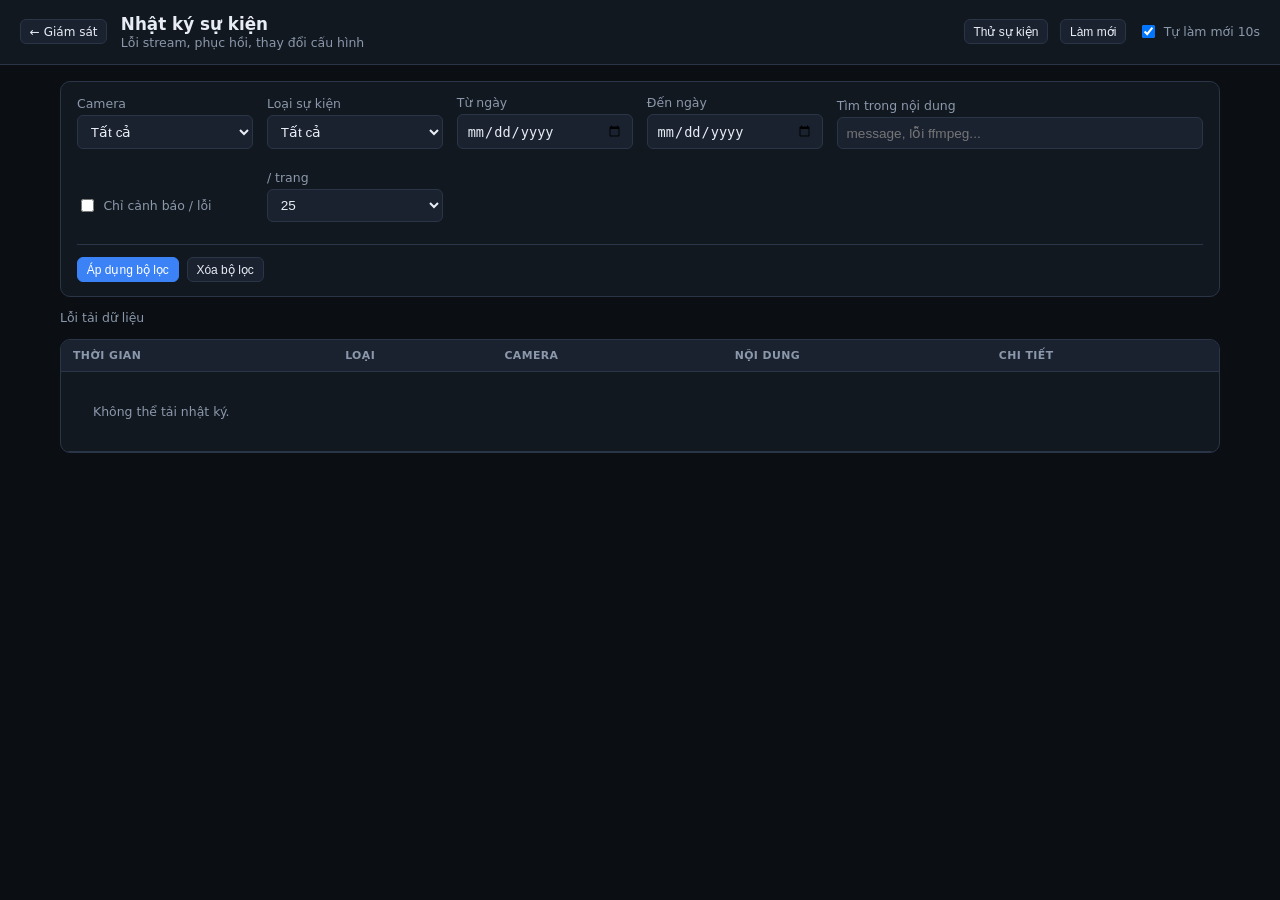
==== static/logs.html @ b893a558 "tmp" ====
<!DOCTYPE html>
<html lang="vi">
<head>
  <meta charset="UTF-8" />
  <meta name="viewport" content="width=device-width, initial-scale=1.0" />
  <title>OrBro — Nhật ký sự kiện</title>
  <link rel="stylesheet" href="/static/css/dashboard.css?v=27" />
  <link rel="stylesheet" href="/static/css/logs.css?v=2" />
</head>
<body class="logs-body">
  <header class="logs-topbar">
    <div class="logs-topbar-left">
      <a class="btn btn-ghost btn-sm" href="/">← Giám sát</a>
      <div>
        <h1>Nhật ký sự kiện</h1>
        <p class="subtitle">Lỗi stream, phục hồi, thay đổi cấu hình</p>
      </div>
    </div>
    <div class="logs-topbar-right">
      <button type="button" class="btn btn-ghost btn-sm" id="btn-test-event">Thử sự kiện</button>
      <button type="button" class="btn btn-ghost btn-sm" id="btn-refresh">Làm mới</button>
      <label class="logs-auto-refresh">
        <input type="checkbox" id="auto-refresh" checked />
        <span>Tự làm mới 10s</span>
      </label>
    </div>
  </header>

  <main class="logs-main">
    <section class="logs-filters card">
      <div class="logs-filters-grid">
        <label class="field">
          <span>Camera</span>
          <select id="filter-camera">
            <option value="">Tất cả</option>
          </select>
        </label>
        <label class="field">
          <span>Loại sự kiện</span>
          <select id="filter-type">
            <option value="">Tất cả</option>
          </select>
        </label>
        <label class="field">
          <span>Từ ngày</span>
          <input type="date" id="filter-from" />
        </label>
        <label class="field">
          <span>Đến ngày</span>
          <input type="date" id="filter-to" />
        </label>
        <label class="field field-grow">
          <span>Tìm trong nội dung</span>
          <input type="search" id="filter-q" placeholder="message, lỗi ffmpeg..." />
        </label>
        <label class="field field-check">
          <input type="checkbox" id="filter-alerts-only" />
          <span>Chỉ cảnh báo / lỗi</span>
        </label>
        <label class="field">
          <span>/ trang</span>
          <select id="filter-page-size">
            <option value="25" selected>25</option>
            <option value="50">50</option>
            <option value="100">100</option>
          </select>
        </label>
      </div>
      <div class="logs-filter-actions">
        <button type="button" class="btn btn-primary btn-sm" id="btn-apply">Áp dụng bộ lọc</button>
        <button type="button" class="btn btn-ghost btn-sm" id="btn-reset">Xóa bộ lọc</button>
      </div>
    </section>

    <section class="logs-summary" id="logs-summary">Đang tải...</section>

    <section class="logs-table-wrap card">
      <div class="logs-table-scroll">
        <table class="logs-table">
          <thead>
            <tr>
              <th>Thời gian</th>
              <th>Loại</th>
              <th>Camera</th>
              <th>Nội dung</th>
              <th>Chi tiết</th>
            </tr>
          </thead>
          <tbody id="logs-tbody">
            <tr><td colspan="5" class="logs-empty">Đang tải...</td></tr>
          </tbody>
        </table>
      </div>
    </section>

    <nav class="logs-pagination" id="logs-pagination" aria-label="Phân trang"></nav>
  </main>

  <dialog class="modal modal-test-event" id="test-event-modal">
    <div class="modal-body">
      <div class="modal-head">
        <h3>Thử sự kiện</h3>
        <button type="button" class="btn-icon" data-action="close-test-event" title="Đóng">×</button>
      </div>
      <p class="test-event-hint">Ghi một sự kiện vào nhật ký (chỉ dùng khi test).</p>
      <div class="test-event-form">
        <label class="field">
          <span>Loại sự kiện</span>
          <select id="test-event-type"></select>
        </label>
        <label class="field">
          <span>Camera</span>
          <select id="test-event-camera"></select>
        </label>
        <label class="field field-grow">
          <span>Nội dung (tùy chọn)</span>
          <input type="text" id="test-event-message" placeholder="Để trống = dùng mặc định" />
        </label>
      </div>
      <p class="test-event-status" id="test-event-status" hidden></p>
      <div class="modal-foot">
        <button type="button" class="btn btn-ghost" data-action="close-test-event">Hủy</button>
        <button type="button" class="btn btn-primary" id="btn-test-event-send">Gửi sự kiện</button>
      </div>
    </div>
  </dialog>

  <script src="/static/js/stream-event-labels.js"></script>
  <script src="/static/js/logs.js?v=3"></script>
</body>
</html>
---- static/css/dashboard.css ----
:root {
  --bg: #0b0f14;
  --surface: #121820;
  --surface-2: #1a2230;
  --border: #2a3547;
  --text: #e8edf5;
  --muted: #8b98ab;
  --accent: #3b82f6;
  --accent-soft: rgba(59, 130, 246, 0.15);
  --ok: #22c55e;
  --warn: #f59e0b;
  --err: #ef4444;
  --radius: 10px;
  --shadow: 0 4px 20px rgba(0, 0, 0, 0.25);
}

* {
  box-sizing: border-box;
}

body {
  margin: 0;
  min-height: 100vh;
  font-family: "Segoe UI", system-ui, -apple-system, sans-serif;
  background: var(--bg);
  color: var(--text);
}

.topbar {
  display: flex;
  flex-wrap: wrap;
  align-items: center;
  justify-content: space-between;
  gap: 0.75rem;
  padding: 0.75rem 1.25rem;
  border-bottom: 1px solid var(--border);
  background: var(--surface);
}

.brand {
  display: flex;
  align-items: center;
  gap: 0.75rem;
}

.brand-mark {
  width: 36px;
  height: 36px;
  border-radius: 8px;
  background: linear-gradient(135deg, #2563eb, #06b6d4);
}

.brand h1 {
  margin: 0;
  font-size: 1rem;
  font-weight: 650;
}

.subtitle {
  margin: 0.1rem 0 0;
  color: var(--muted);
  font-size: 0.78rem;
}

.metrics {
  display: flex;
  gap: 0.5rem;
  flex-wrap: wrap;
}

.metric {
  min-width: 78px;
  padding: 0.4rem 0.65rem;
  border: 1px solid var(--border);
  border-radius: 8px;
  background: var(--surface-2);
}

.metric-label {
  display: block;
  font-size: 0.68rem;
  color: var(--muted);
  text-transform: uppercase;
  letter-spacing: 0.04em;
}

.metric-value {
  display: block;
  margin-top: 0.1rem;
  font-size: 0.92rem;
  font-weight: 650;
}

.toolbar {
  display: flex;
  align-items: center;
  gap: 0.65rem;
}

.control {
  display: flex;
  align-items: center;
  gap: 0.45rem;
  color: var(--muted);
  font-size: 0.82rem;
}

.control select {
  background: var(--surface-2);
  color: var(--text);
  border: 1px solid var(--border);
  border-radius: 6px;
  padding: 0.35rem 0.55rem;
}

.btn {
  display: inline-flex;
  align-items: center;
  justify-content: center;
  border-radius: 6px;
  padding: 0.4rem 0.75rem;
  font-size: 0.82rem;
  text-decoration: none;
  cursor: pointer;
  border: 1px solid transparent;
}

.btn-ghost {
  color: var(--text);
  border-color: var(--border);
  background: var(--surface-2);
}

.btn-ghost:hover {
  border-color: var(--accent);
}

.btn-primary {
  color: #fff;
  background: var(--accent);
  border-color: var(--accent);
}

.btn-primary:hover:not(:disabled) {
  filter: brightness(1.08);
}

.btn:disabled,
.btn-primary:disabled {
  opacity: 0.45;
  cursor: not-allowed;
}

.btn-danger {
  color: #fff;
  background: var(--err);
  border-color: var(--err);
}

.btn-sm {
  padding: 0.28rem 0.55rem;
  font-size: 0.75rem;
}

.btn-icon {
  display: inline-flex;
  align-items: center;
  justify-content: center;
  width: 28px;
  height: 28px;
  padding: 0;
  border: none;
  border-radius: 6px;
  background: transparent;
  color: var(--muted);
  font-size: 1rem;
  cursor: pointer;
}

.btn-icon:hover {
  background: rgba(255, 255, 255, 0.06);
  color: var(--text);
}

.btn-cell {
  width: 24px;
  height: 24px;
  font-size: 0.85rem;
}

main,
.layout {
  padding: 1rem 1.25rem 1.5rem;
  max-width: 1800px;
  margin: 0 auto;
}

.layout {
  display: grid;
  grid-template-columns: 1fr;
  gap: 1rem;
}

.layout:has(.side-panel:not(.hidden)) {
  grid-template-columns: 1fr 320px;
}

@media (max-width: 1100px) {
  .layout:has(.side-panel:not(.hidden)) {
    grid-template-columns: 1fr;
  }
}

.section-head {
  display: flex;
  align-items: baseline;
  justify-content: space-between;
  gap: 1rem;
  margin-bottom: 0.75rem;
}

.section-head h2 {
  margin: 0;
  font-size: 0.95rem;
  font-weight: 600;
}

.section-head p {
  margin: 0;
  color: var(--muted);
  font-size: 0.78rem;
}

.video-grid {
  display: grid;
  gap: 0.65rem;
}

.grid-4 {
  grid-template-columns: repeat(2, minmax(0, 1fr));
  gap: 0.75rem;
}

.grid-9 { grid-template-columns: repeat(3, minmax(0, 1fr)); }
.grid-16 { grid-template-columns: repeat(4, minmax(0, 1fr)); }
.grid-32 { grid-template-columns: repeat(4, minmax(0, 1fr)); }

@media (max-width: 1100px) {
  .grid-16,
  .grid-32 {
    grid-template-columns: repeat(3, minmax(0, 1fr));
  }
}

@media (max-width: 820px) {
  .grid-9,
  .grid-16,
  .grid-32 {
    grid-template-columns: repeat(2, minmax(0, 1fr));
  }
}

@media (max-width: 560px) {
  .video-grid {
    grid-template-columns: 1fr !important;
  }
}

.cell {
  display: flex;
  flex-direction: column;
  container-type: inline-size;
  container-name: camera-cell;
  border: 1px solid var(--border);
  border-radius: var(--radius);
  background: var(--surface);
  overflow: hidden;
}

.cell-hidden {
  display: none !important;
}

.cell-empty {
  opacity: 0.35;
}

.cell-head {
  display: flex;
  align-items: center;
  justify-content: space-between;
  gap: 0.5rem;
  padding: 0.4rem 0.6rem;
  border-bottom: 1px solid var(--border);
  background: var(--surface-2);
}

.cell-title {
  font-size: 0.8rem;
  font-weight: 600;
  white-space: nowrap;
  overflow: hidden;
  text-overflow: ellipsis;
}

.status-badge {
  flex-shrink: 0;
  font-size: 0.62rem;
  font-weight: 650;
  letter-spacing: 0.04em;
  text-transform: uppercase;
  padding: 0.15rem 0.4rem;
  border-radius: 999px;
}

.status-connected {
  color: var(--ok);
  background: rgba(34, 197, 94, 0.12);
}

.status-disconnected {
  color: var(--err);
  background: rgba(239, 68, 68, 0.12);
}

.status-reconnecting {
  color: var(--warn);
  background: rgba(245, 158, 11, 0.12);
}

.status-stopped {
  color: var(--muted);
  background: rgba(139, 152, 171, 0.1);
}

.cell-video-wrap {
  position: relative;
  background: #000;
  aspect-ratio: 16 / 9;
}

.cell-video-wrap video {
  width: 100%;
  height: 100%;
  object-fit: contain;
  background: #000;
}

.cell-overlay {
  position: absolute;
  inset: 0;
  display: flex;
  align-items: center;
  justify-content: center;
  padding: 0.75rem;
  text-align: center;
  color: var(--muted);
  font-size: 0.78rem;
  background: rgba(0, 0, 0, 0.5);
}

.cell-overlay.hidden {
  display: none;
}

.cell-foot {
  display: flex;
  flex-direction: row;
  flex-wrap: wrap;
  align-items: center;
  justify-content: space-between;
  gap: 0.35rem 0.65rem;
  padding: 0.35rem 0.55rem;
  border-top: 1px solid var(--border);
}

.cell-controls {
  display: flex;
  flex-wrap: nowrap;
  align-items: center;
  justify-content: flex-end;
  gap: 0.35rem 0.5rem;
  flex: 1 1 auto;
  min-width: 0;
}

.enc-control {
  display: inline-flex;
  align-items: center;
  gap: 0.2rem;
  flex-shrink: 0;
}

.enc-label {
  font-size: 0.62rem;
  color: #6b7789;
  text-transform: uppercase;
  letter-spacing: 0.03em;
  min-width: 1.6rem;
}

.enc-sep {
  color: var(--muted);
  font-size: 0.72rem;
  padding: 0 0.05rem;
}

.enc-control input {
  width: 44px;
  background: var(--bg);
  color: var(--text);
  border: 1px solid var(--border);
  border-radius: 5px;
  padding: 0.2rem 0.25rem;
  font-size: 0.72rem;
  text-align: center;
}

.res-control input[data-role="height-input"] {
  width: 44px;
}

.res-presets {
  display: inline-flex;
  flex-wrap: wrap;
  align-items: center;
  gap: 0.2rem;
}

.res-presets-form {
  display: flex;
  flex-wrap: wrap;
  gap: 0.35rem;
  margin-top: 0.15rem;
}

.res-preset-btn {
  min-width: 2.1rem;
  padding: 0.18rem 0.38rem;
  border: 1px solid var(--border);
  border-radius: 5px;
  background: var(--bg);
  color: var(--muted);
  font-size: 0.68rem;
  font-weight: 700;
  letter-spacing: 0.03em;
  line-height: 1.2;
  cursor: pointer;
  transition: border-color 0.15s, color 0.15s, background 0.15s;
}

.res-presets-form .res-preset-btn.active-stream {
  min-width: 2.75rem;
  padding: 0.32rem 0.55rem;
  font-size: 0.78rem;
}

.res-preset-btn:hover:not(:disabled) {
  border-color: var(--accent);
  color: var(--text);
}

.res-preset-btn.active-stream {
  color: #fff;
  background: var(--accent);
  border-color: var(--accent);
  box-shadow: 0 0 0 1px rgba(59, 130, 246, 0.45);
}

.res-preset-btn.active-pending {
  color: var(--warn);
  border-color: rgba(245, 158, 11, 0.65);
  background: rgba(245, 158, 11, 0.12);
}

.res-control-only {
  flex: 0 0 auto;
  justify-content: flex-end;
}

.res-control-only .res-presets {
  justify-content: flex-end;
}

.res-preset-btn.active {
  color: var(--accent);
  border-color: rgba(59, 130, 246, 0.55);
  background: var(--accent-soft);
}

.res-preset-btn.is-applying {
  opacity: 0.65;
  cursor: wait;
}

.res-preset-btn:disabled {
  opacity: 0.35;
  cursor: not-allowed;
}

.meta-item strong[data-role="resolution"] {
  cursor: help;
}

.field-row-fps {
  grid-template-columns: 1fr;
}

.enc-control input:focus {
  outline: none;
  border-color: var(--accent);
}

.enc-control button {
  width: 28px;
  height: 28px;
  padding: 0;
  background: var(--accent-soft);
  color: var(--accent);
  border: 1px solid rgba(59, 130, 246, 0.35);
  border-radius: 5px;
  font-size: 0.85rem;
  font-weight: 700;
  line-height: 1;
  cursor: pointer;
}

.enc-control button:hover:not(:disabled) {
  background: rgba(59, 130, 246, 0.25);
}

.enc-control button:disabled {
  opacity: 0.4;
  cursor: not-allowed;
}

.cell-meta {
  display: flex;
  align-items: center;
  flex-wrap: wrap;
  gap: 0.45rem 0.65rem;
  font-size: 0.72rem;
  color: var(--muted);
  min-width: 0;
}

.meta-item {
  display: inline-flex;
  align-items: baseline;
  gap: 0.2rem;
  white-space: nowrap;
}

.meta-item em {
  font-style: normal;
  font-size: 0.65rem;
  text-transform: uppercase;
  letter-spacing: 0.03em;
  color: #6b7789;
}

.meta-item strong {
  color: var(--text);
  font-weight: 650;
}

.meta-item.hidden {
  display: none;
}

@container camera-cell (max-width: 420px) {
  .cell-foot {
    flex-direction: column;
    align-items: stretch;
  }

  .cell-controls {
    flex-wrap: wrap;
    justify-content: space-between;
  }
}

.fps-pending {
  color: var(--warn) !important;
}

.fps-control {
  display: flex;
  align-items: center;
  gap: 0.25rem;
  flex-shrink: 0;
}

.fps-control input {
  width: 44px;
  background: var(--bg);
  color: var(--text);
  border: 1px solid var(--border);
  border-radius: 5px;
  padding: 0.2rem 0.25rem;
  font-size: 0.75rem;
  text-align: center;
}

.fps-control input:focus {
  outline: none;
  border-color: var(--accent);
}

.fps-control button {
  width: 28px;
  height: 28px;
  padding: 0;
  background: var(--accent-soft);
  color: var(--accent);
  border: 1px solid rgba(59, 130, 246, 0.35);
  border-radius: 5px;
  font-size: 0.85rem;
  font-weight: 700;
  line-height: 1;
  cursor: pointer;
}

.fps-control button:hover:not(:disabled) {
  background: rgba(59, 130, 246, 0.25);
}

.fps-control button:disabled {
  opacity: 0.4;
  cursor: not-allowed;
}

.cell-head-actions {
  display: flex;
  align-items: center;
  gap: 0.15rem;
}

.side-panel {
  border: 1px solid var(--border);
  border-radius: var(--radius);
  background: var(--surface);
  padding: 0.75rem;
  align-self: start;
  position: sticky;
  top: 0.75rem;
  max-height: calc(100vh - 6rem);
  overflow: auto;
}

.side-panel.hidden {
  display: none;
}

.panel-head {
  display: flex;
  align-items: center;
  justify-content: space-between;
  margin-bottom: 0.65rem;
}

.panel-head h2 {
  margin: 0;
  font-size: 0.9rem;
}

.panel-actions {
  margin-bottom: 0.65rem;
}

.panel-empty {
  margin: 0;
  color: var(--muted);
  font-size: 0.78rem;
}

.camera-list {
  display: flex;
  flex-direction: column;
  gap: 0.55rem;
}

.camera-card {
  border: 1px solid var(--border);
  border-radius: 8px;
  padding: 0.55rem 0.65rem;
  background: var(--surface-2);
}

.camera-card-head {
  display: flex;
  align-items: center;
  justify-content: space-between;
  gap: 0.5rem;
  margin-bottom: 0.25rem;
}

.camera-card-head strong {
  font-size: 0.82rem;
  overflow: hidden;
  text-overflow: ellipsis;
  white-space: nowrap;
}

.camera-card-meta {
  margin: 0.1rem 0;
  font-size: 0.72rem;
  color: var(--muted);
  overflow: hidden;
  text-overflow: ellipsis;
  white-space: nowrap;
}

.camera-card-actions {
  display: flex;
  gap: 0.35rem;
  margin-top: 0.45rem;
}

.modal {
  border: 1px solid var(--border);
  border-radius: var(--radius);
  padding: 0;
  background: var(--surface);
  color: var(--text);
  max-width: 520px;
  width: calc(100% - 2rem);
  box-shadow: var(--shadow);
}

.modal-sm {
  max-width: 420px;
}

.modal-events {
  max-width: 720px;
  width: calc(100% - 2rem);
}

.modal-events .modal-body {
  max-height: min(85vh, 720px);
  display: flex;
  flex-direction: column;
}

.events-toolbar {
  display: flex;
  flex-wrap: wrap;
  align-items: center;
  gap: 0.5rem 0.75rem;
  margin-bottom: 0.65rem;
}

.events-filter select {
  min-width: 140px;
}

.events-meta {
  margin: 0 0 0.5rem;
  font-size: 0.72rem;
  color: var(--muted);
}

.events-list {
  flex: 1;
  min-height: 200px;
  max-height: 420px;
  overflow: auto;
  border: 1px solid var(--border);
  border-radius: 8px;
  background: var(--surface-2);
}

.events-empty {
  margin: 0;
  padding: 1.25rem;
  text-align: center;
  color: var(--muted);
  font-size: 0.82rem;
}

.event-row {
  display: grid;
  grid-template-columns: auto 1fr;
  gap: 0.35rem 0.65rem;
  padding: 0.55rem 0.65rem;
  border-bottom: 1px solid var(--border);
  font-size: 0.78rem;
}

.event-row:last-child {
  border-bottom: none;
}

.event-row:hover {
  background: rgba(255, 255, 255, 0.02);
}

.event-time {
  grid-column: 1 / -1;
  font-size: 0.68rem;
  color: var(--muted);
  font-variant-numeric: tabular-nums;
}

.event-type {
  align-self: start;
  flex-shrink: 0;
  font-size: 0.62rem;
  font-weight: 650;
  letter-spacing: 0.03em;
  text-transform: uppercase;
  padding: 0.15rem 0.4rem;
  border-radius: 999px;
  white-space: nowrap;
}

.event-type-ok {
  color: var(--ok);
  background: rgba(34, 197, 94, 0.12);
}

.event-type-warn {
  color: var(--warn);
  background: rgba(245, 158, 11, 0.12);
}

.event-type-err {
  color: var(--err);
  background: rgba(239, 68, 68, 0.12);
}

.event-type-info {
  color: var(--muted);
  background: rgba(139, 152, 171, 0.12);
}

.event-body {
  min-width: 0;
}

.event-camera {
  font-weight: 600;
  font-size: 0.75rem;
  margin-bottom: 0.15rem;
}

.event-message {
  color: var(--text);
  word-break: break-word;
  line-height: 1.35;
}

.event-extra {
  margin-top: 0.2rem;
  font-size: 0.68rem;
  color: var(--muted);
  word-break: break-all;
}

.modal::backdrop {
  background: rgba(0, 0, 0, 0.55);
}

.modal-body {
  padding: 1rem;
}

.modal-head {
  display: flex;
  align-items: center;
  justify-content: space-between;
  margin-bottom: 0.85rem;
}

.modal-head h3 {
  margin: 0;
  font-size: 1rem;
}

.field {
  display: flex;
  flex-direction: column;
  gap: 0.25rem;
  margin-bottom: 0.65rem;
  font-size: 0.78rem;
  color: var(--muted);
}

.field input,
.field select {
  background: var(--surface-2);
  color: var(--text);
  border: 1px solid var(--border);
  border-radius: 6px;
  padding: 0.45rem 0.55rem;
  font-size: 0.85rem;
}

.field input:focus,
.field select:focus {
  outline: none;
  border-color: var(--accent);
}

.field-row {
  display: grid;
  grid-template-columns: repeat(3, minmax(0, 1fr));
  gap: 0.5rem;
}

.checkbox-field {
  flex-direction: row;
  align-items: center;
  gap: 0.45rem;
  color: var(--text);
}

.modal-foot {
  display: flex;
  align-items: center;
  justify-content: space-between;
  gap: 0.5rem;
  margin-top: 0.85rem;
  padding-top: 0.75rem;
  border-top: 1px solid var(--border);
}

.modal-foot-right {
  display: flex;
  gap: 0.45rem;
  margin-left: auto;
}

.status-dl {
  display: grid;
  grid-template-columns: auto 1fr;
  gap: 0.35rem 0.75rem;
  margin: 0;
  font-size: 0.82rem;
}

.status-dl dt {
  color: var(--muted);
  margin: 0;
}

.status-dl dd {
  margin: 0;
  word-break: break-word;
}

.toast-stack {
  position: fixed;
  top: 4.5rem;
  right: 0.85rem;
  z-index: 9000;
  display: flex;
  flex-direction: column;
  gap: 0.45rem;
  max-width: min(22rem, calc(100vw - 1.5rem));
  pointer-events: none;
}

.toast {
  pointer-events: auto;
  padding: 0.55rem 0.75rem;
  border-radius: var(--radius);
  border: 1px solid var(--border);
  background: rgba(18, 22, 28, 0.96);
  color: var(--text);
  font-size: 0.78rem;
  line-height: 1.35;
  box-shadow: 0 8px 24px rgba(0, 0, 0, 0.35);
  animation: toast-in 0.22s ease-out;
}

.toast-ok {
  border-color: rgba(34, 197, 94, 0.45);
  background: rgba(18, 28, 22, 0.97);
}

.toast-warn {
  border-color: rgba(245, 158, 11, 0.45);
  background: rgba(28, 24, 16, 0.97);
}

.toast-err {
  border-color: rgba(239, 68, 68, 0.5);
  background: rgba(28, 16, 18, 0.97);
}

.toast-out {
  opacity: 0;
  transform: translateX(12px);
  transition: opacity 0.25s ease, transform 0.25s ease;
}

@keyframes toast-in {
  from {
    opacity: 0;
    transform: translateX(12px);
  }
  to {
    opacity: 1;
    transform: translateX(0);
  }
}

.hidden {
  display: none !important;
}
---- static/css/logs.css ----
.logs-body {
  min-height: 100vh;
  background: var(--bg);
}

.logs-topbar {
  display: flex;
  align-items: center;
  justify-content: space-between;
  gap: 1rem;
  flex-wrap: wrap;
  padding: 0.85rem 1.25rem;
  border-bottom: 1px solid var(--border);
  background: var(--surface);
}

.logs-topbar-left {
  display: flex;
  align-items: center;
  gap: 0.85rem;
}

.logs-topbar-left h1 {
  margin: 0;
  font-size: 1.05rem;
  font-weight: 650;
}

.logs-topbar-right {
  display: flex;
  align-items: center;
  gap: 0.75rem;
}

.logs-auto-refresh {
  display: inline-flex;
  align-items: center;
  gap: 0.35rem;
  font-size: 0.78rem;
  color: var(--muted);
  cursor: pointer;
}

.logs-main {
  max-width: 1200px;
  margin: 0 auto;
  padding: 1rem 1.25rem 2rem;
  display: flex;
  flex-direction: column;
  gap: 0.85rem;
}

.card {
  background: var(--surface);
  border: 1px solid var(--border);
  border-radius: var(--radius);
  padding: 0.85rem 1rem;
}

.logs-filters-grid {
  display: grid;
  grid-template-columns: repeat(auto-fill, minmax(160px, 1fr));
  gap: 0.65rem 0.85rem;
  align-items: end;
}

.field-grow {
  grid-column: span 2;
}

@media (max-width: 640px) {
  .field-grow {
    grid-column: span 1;
  }
}

.field-check {
  flex-direction: row;
  align-items: center;
  gap: 0.4rem;
  min-height: 2.1rem;
}

.field-check input {
  width: auto;
}

.logs-filter-actions {
  display: flex;
  gap: 0.5rem;
  margin-top: 0.75rem;
  padding-top: 0.75rem;
  border-top: 1px solid var(--border);
}

.logs-summary {
  font-size: 0.78rem;
  color: var(--muted);
}

.logs-table-wrap {
  padding: 0;
  overflow: hidden;
}

.logs-table-scroll {
  overflow-x: auto;
}

.logs-table {
  width: 100%;
  border-collapse: collapse;
  font-size: 0.78rem;
}

.logs-table th,
.logs-table td {
  padding: 0.55rem 0.75rem;
  text-align: left;
  border-bottom: 1px solid var(--border);
  vertical-align: top;
}

.logs-table th {
  position: sticky;
  top: 0;
  background: var(--surface-2);
  font-size: 0.68rem;
  text-transform: uppercase;
  letter-spacing: 0.04em;
  color: var(--muted);
  font-weight: 650;
}

.logs-table tbody tr:hover {
  background: rgba(255, 255, 255, 0.02);
}

.logs-table .event-type {
  display: inline-block;
  font-size: 0.62rem;
  font-weight: 700;
  letter-spacing: 0.03em;
  text-transform: uppercase;
  padding: 0.12rem 0.38rem;
  border-radius: 999px;
  border: 1px solid var(--border);
  white-space: nowrap;
}

.logs-table .event-type-ok {
  color: var(--ok);
  border-color: rgba(34, 197, 94, 0.35);
  background: rgba(34, 197, 94, 0.1);
}

.logs-table .event-type-warn {
  color: var(--warn);
  border-color: rgba(245, 158, 11, 0.35);
  background: rgba(245, 158, 11, 0.1);
}

.logs-table .event-type-err {
  color: var(--err);
  border-color: rgba(239, 68, 68, 0.35);
  background: rgba(239, 68, 68, 0.1);
}

.logs-table .event-type-info {
  color: var(--muted);
}

.logs-table time {
  font-variant-numeric: tabular-nums;
  white-space: nowrap;
  color: var(--muted);
  font-size: 0.72rem;
}

.logs-table .col-message {
  word-break: break-word;
  max-width: 420px;
}

.logs-table .col-extra {
  font-size: 0.68rem;
  color: var(--muted);
  word-break: break-word;
  max-width: 200px;
}

.logs-empty {
  text-align: center;
  color: var(--muted);
  padding: 2rem !important;
}

.logs-pagination {
  display: flex;
  flex-wrap: wrap;
  align-items: center;
  justify-content: center;
  gap: 0.35rem;
}

.logs-pagination .page-btn {
  min-width: 2rem;
  padding: 0.25rem 0.5rem;
  border: 1px solid var(--border);
  border-radius: 6px;
  background: var(--surface);
  color: var(--text);
  font-size: 0.75rem;
  cursor: pointer;
}

.logs-pagination .page-btn:hover:not(:disabled) {
  border-color: var(--accent);
  color: var(--accent);
}

.logs-pagination .page-btn.active {
  background: var(--accent-soft);
  border-color: var(--accent);
  color: var(--accent);
  font-weight: 650;
}

.logs-pagination .page-btn:disabled {
  opacity: 0.4;
  cursor: not-allowed;
}

.logs-pagination .page-info {
  font-size: 0.72rem;
  color: var(--muted);
  margin: 0 0.5rem;
}

.hidden {
  display: none !important;
}

.modal-test-event {
  max-width: 420px;
}

.modal-test-event .modal-body {
  padding: 0;
}

.test-event-hint {
  margin: 0 1rem 0.75rem;
  font-size: 0.75rem;
  color: var(--muted);
  line-height: 1.45;
}

.test-event-form {
  display: flex;
  flex-direction: column;
  gap: 0.65rem;
  padding: 0 1rem;
}

.test-event-status {
  margin: 0.65rem 1rem 0;
  font-size: 0.75rem;
}

.test-event-status.ok {
  color: var(--ok);
}

.test-event-status.err {
  color: var(--err);
}

.logs-table .event-test-badge {
  display: inline-block;
  margin-left: 0.35rem;
  font-size: 0.58rem;
  font-weight: 700;
  letter-spacing: 0.04em;
  text-transform: uppercase;
  padding: 0.08rem 0.32rem;
  border-radius: 999px;
  color: var(--muted);
  border: 1px solid var(--border);
  vertical-align: middle;
}
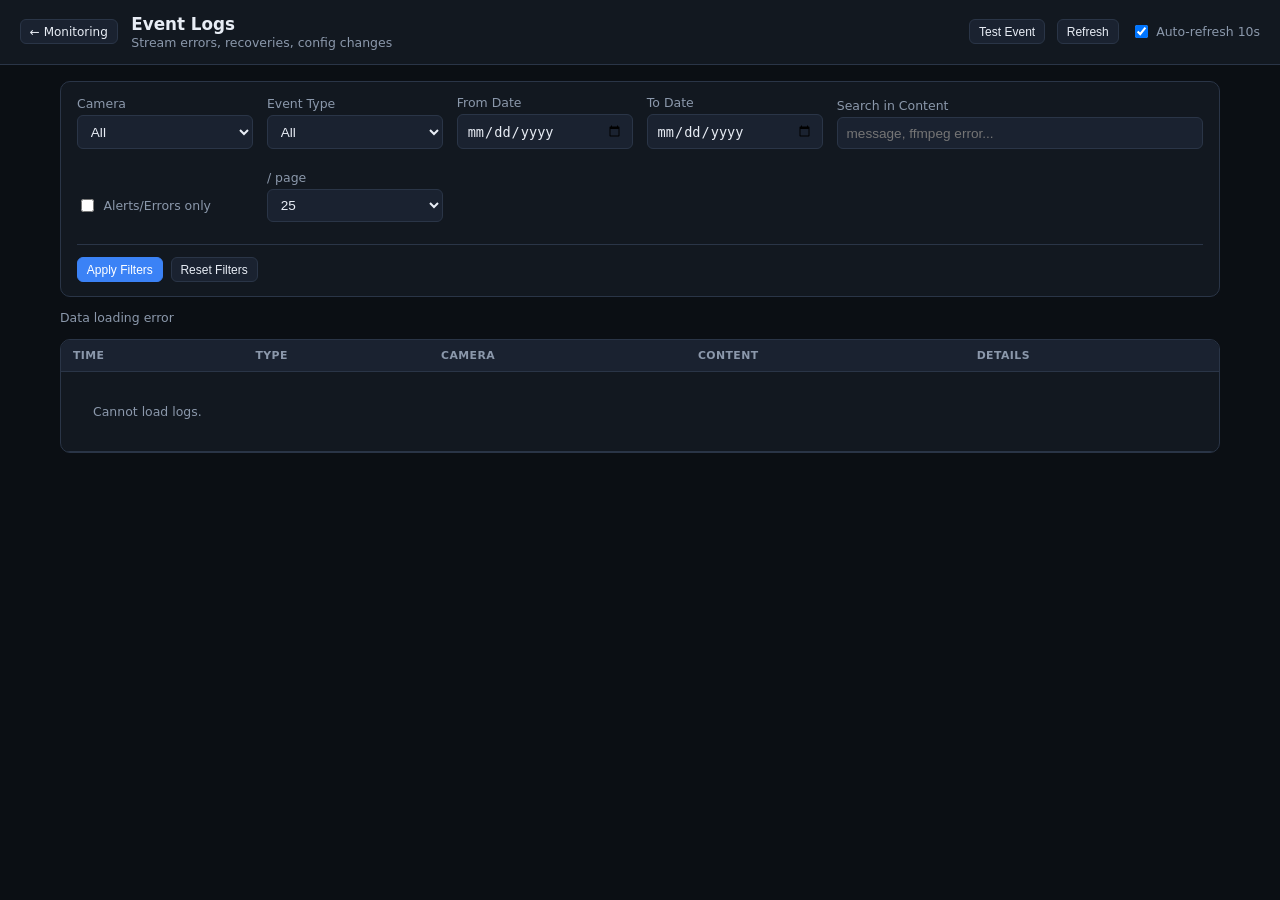
==== commit b0f9340e: "version english" ====
--- a/static/logs.html
+++ b/static/logs.html
@@ -1,27 +1,27 @@
 <!DOCTYPE html>
-<html lang="vi">
+<html lang="en">
 <head>
   <meta charset="UTF-8" />
   <meta name="viewport" content="width=device-width, initial-scale=1.0" />
-  <title>OrBro — Nhật ký sự kiện</title>
+  <title>OrBro — Event Logs</title>
   <link rel="stylesheet" href="/static/css/dashboard.css?v=27" />
   <link rel="stylesheet" href="/static/css/logs.css?v=2" />
 </head>
 <body class="logs-body">
   <header class="logs-topbar">
     <div class="logs-topbar-left">
-      <a class="btn btn-ghost btn-sm" href="/">← Giám sát</a>
+      <a class="btn btn-ghost btn-sm" href="/">← Monitoring</a>
       <div>
-        <h1>Nhật ký sự kiện</h1>
-        <p class="subtitle">Lỗi stream, phục hồi, thay đổi cấu hình</p>
+        <h1>Event Logs</h1>
+        <p class="subtitle">Stream errors, recoveries, config changes</p>
       </div>
     </div>
     <div class="logs-topbar-right">
-      <button type="button" class="btn btn-ghost btn-sm" id="btn-test-event">Thử sự kiện</button>
-      <button type="button" class="btn btn-ghost btn-sm" id="btn-refresh">Làm mới</button>
+      <button type="button" class="btn btn-ghost btn-sm" id="btn-test-event">Test Event</button>
+      <button type="button" class="btn btn-ghost btn-sm" id="btn-refresh">Refresh</button>
       <label class="logs-auto-refresh">
         <input type="checkbox" id="auto-refresh" checked />
-        <span>Tự làm mới 10s</span>
+        <span>Auto-refresh 10s</span>
       </label>
     </div>
   </header>
@@ -32,33 +32,33 @@
         <label class="field">
           <span>Camera</span>
           <select id="filter-camera">
-            <option value="">Tất cả</option>
+            <option value="">All</option>
           </select>
         </label>
         <label class="field">
-          <span>Loại sự kiện</span>
+          <span>Event Type</span>
           <select id="filter-type">
-            <option value="">Tất cả</option>
+            <option value="">All</option>
           </select>
         </label>
         <label class="field">
-          <span>Từ ngày</span>
+          <span>From Date</span>
           <input type="date" id="filter-from" />
         </label>
         <label class="field">
-          <span>Đến ngày</span>
+          <span>To Date</span>
           <input type="date" id="filter-to" />
         </label>
         <label class="field field-grow">
-          <span>Tìm trong nội dung</span>
-          <input type="search" id="filter-q" placeholder="message, lỗi ffmpeg..." />
+          <span>Search in Content</span>
+          <input type="search" id="filter-q" placeholder="message, ffmpeg error..." />
         </label>
         <label class="field field-check">
           <input type="checkbox" id="filter-alerts-only" />
-          <span>Chỉ cảnh báo / lỗi</span>
+          <span>Alerts/Errors only</span>
         </label>
         <label class="field">
-          <span>/ trang</span>
+          <span>/ page</span>
           <select id="filter-page-size">
             <option value="25" selected>25</option>
             <option value="50">50</option>
@@ -67,45 +67,45 @@
         </label>
       </div>
       <div class="logs-filter-actions">
-        <button type="button" class="btn btn-primary btn-sm" id="btn-apply">Áp dụng bộ lọc</button>
-        <button type="button" class="btn btn-ghost btn-sm" id="btn-reset">Xóa bộ lọc</button>
+        <button type="button" class="btn btn-primary btn-sm" id="btn-apply">Apply Filters</button>
+        <button type="button" class="btn btn-ghost btn-sm" id="btn-reset">Reset Filters</button>
       </div>
     </section>
 
-    <section class="logs-summary" id="logs-summary">Đang tải...</section>
+    <section class="logs-summary" id="logs-summary">Loading...</section>
 
     <section class="logs-table-wrap card">
       <div class="logs-table-scroll">
         <table class="logs-table">
           <thead>
             <tr>
-              <th>Thời gian</th>
-              <th>Loại</th>
+              <th>Time</th>
+              <th>Type</th>
               <th>Camera</th>
-              <th>Nội dung</th>
-              <th>Chi tiết</th>
+              <th>Content</th>
+              <th>Details</th>
             </tr>
           </thead>
           <tbody id="logs-tbody">
-            <tr><td colspan="5" class="logs-empty">Đang tải...</td></tr>
+            <tr><td colspan="5" class="logs-empty">Loading...</td></tr>
           </tbody>
         </table>
       </div>
     </section>
 
-    <nav class="logs-pagination" id="logs-pagination" aria-label="Phân trang"></nav>
+    <nav class="logs-pagination" id="logs-pagination" aria-label="Pagination"></nav>
   </main>
 
   <dialog class="modal modal-test-event" id="test-event-modal">
     <div class="modal-body">
       <div class="modal-head">
-        <h3>Thử sự kiện</h3>
-        <button type="button" class="btn-icon" data-action="close-test-event" title="Đóng">×</button>
+        <h3>Test Event</h3>
+        <button type="button" class="btn-icon" data-action="close-test-event" title="Close">×</button>
       </div>
-      <p class="test-event-hint">Ghi một sự kiện vào nhật ký (chỉ dùng khi test).</p>
+      <p class="test-event-hint">Log an event to the database (for testing only).</p>
       <div class="test-event-form">
         <label class="field">
-          <span>Loại sự kiện</span>
+          <span>Event Type</span>
           <select id="test-event-type"></select>
         </label>
         <label class="field">
@@ -113,14 +113,14 @@
           <select id="test-event-camera"></select>
         </label>
         <label class="field field-grow">
-          <span>Nội dung (tùy chọn)</span>
-          <input type="text" id="test-event-message" placeholder="Để trống = dùng mặc định" />
+          <span>Content (optional)</span>
+          <input type="text" id="test-event-message" placeholder="Leave empty = default" />
         </label>
       </div>
       <p class="test-event-status" id="test-event-status" hidden></p>
       <div class="modal-foot">
-        <button type="button" class="btn btn-ghost" data-action="close-test-event">Hủy</button>
-        <button type="button" class="btn btn-primary" id="btn-test-event-send">Gửi sự kiện</button>
+        <button type="button" class="btn btn-ghost" data-action="close-test-event">Cancel</button>
+        <button type="button" class="btn btn-primary" id="btn-test-event-send">Send Event</button>
       </div>
     </div>
   </dialog>
